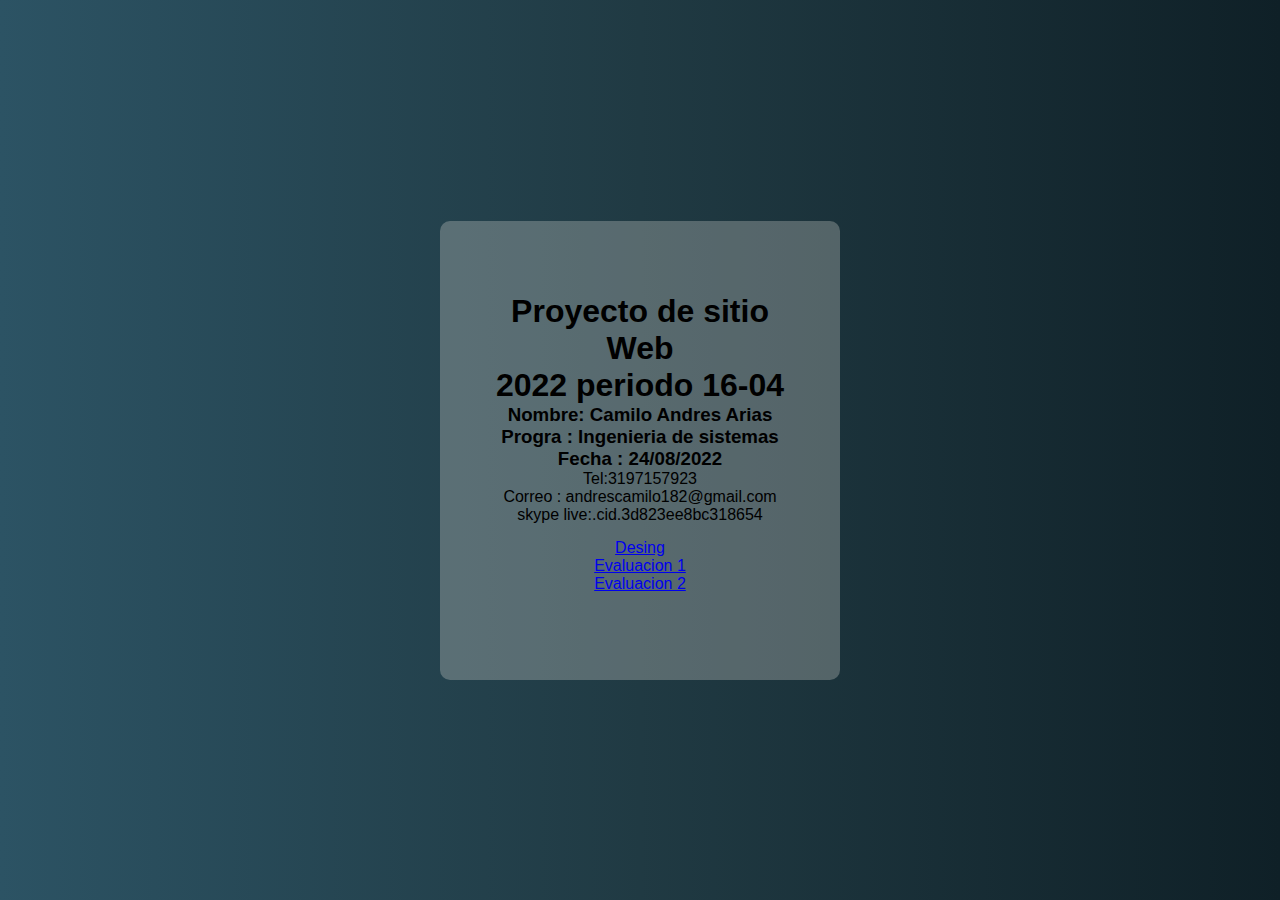
==== Index.html @ 2ba719a5 "Arias" ====
<!DOCTYPE html>
<html lang="en">

<head>
    <meta charset="UTF-8">
    <meta http-equiv="X-UA-Compatible" content="IE=edge">
    <meta name="viewport" content="width=device-width, initial-scale=1.0">
    <link rel="stylesheet" href="/style.css">

    <title>Inicio</title>
</head>

<body>

    <div>
        <h1>Proyecto de sitio Web <br>
            2022 periodo 16-04

        </h1>
        <h3>
            Nombre: Camilo Andres Arias <br>
            Progra : Ingenieria de sistemas <br>
            Fecha : 24/08/2022 <br>

        </h3>

        <p>
            Tel:3197157923 <br>
            Correo : andrescamilo182@gmail.com <br>
            skype live:.cid.3d823ee8bc318654 <br>

        </p>
        <section>
            <nav>

                <ul >
                    <li>
                        <a href="/Fase2/index.html">Desing</a>
                    </li>
                    <li>
                        <a href="/Fase4/evaluacion1.html">Evaluacion 1</a>
                    <li>
                        <a href="/Fase4/evaluacion 2.html">Evaluacion 2</a>
                    </li>


                </ul>

            </nav>
        </section>
    </div>

</body>

</html>
---- style.css ----
* {
    margin: 0;
    padding: 0;
    box-sizing: border-box;
}
body {
    font-family: 'Roboto', sans-serif;
    display: flex;
    min-height: 100vh;
    background: #0F2027;  /* fallback for old browsers */
    background: -webkit-linear-gradient(to right, #2C5364, #203A43, #0F2027);  /* Chrome 10-25, Safari 5.1-6 */
    background: linear-gradient(to right, #2C5364, #203A43, #0F2027); /* W3C, IE 10+/ Edge, Firefox 16+, Chrome 26+, Opera 12+, Safari 7+ */
    
    
}
div {
    background-color: rgba(238, 234, 227, 0.274);
    margin: auto;
    width: 90%;
    max-width: 400px;
    padding: 4.5em 3em;
    border-radius: 10px;
    box-shadow: 0 5px 10px -5px rgb(0, 0, 0 / 30%);
    text-align: center;

}
ul
{
   
    padding: 15px 20px;
    list-style:none;
 
}
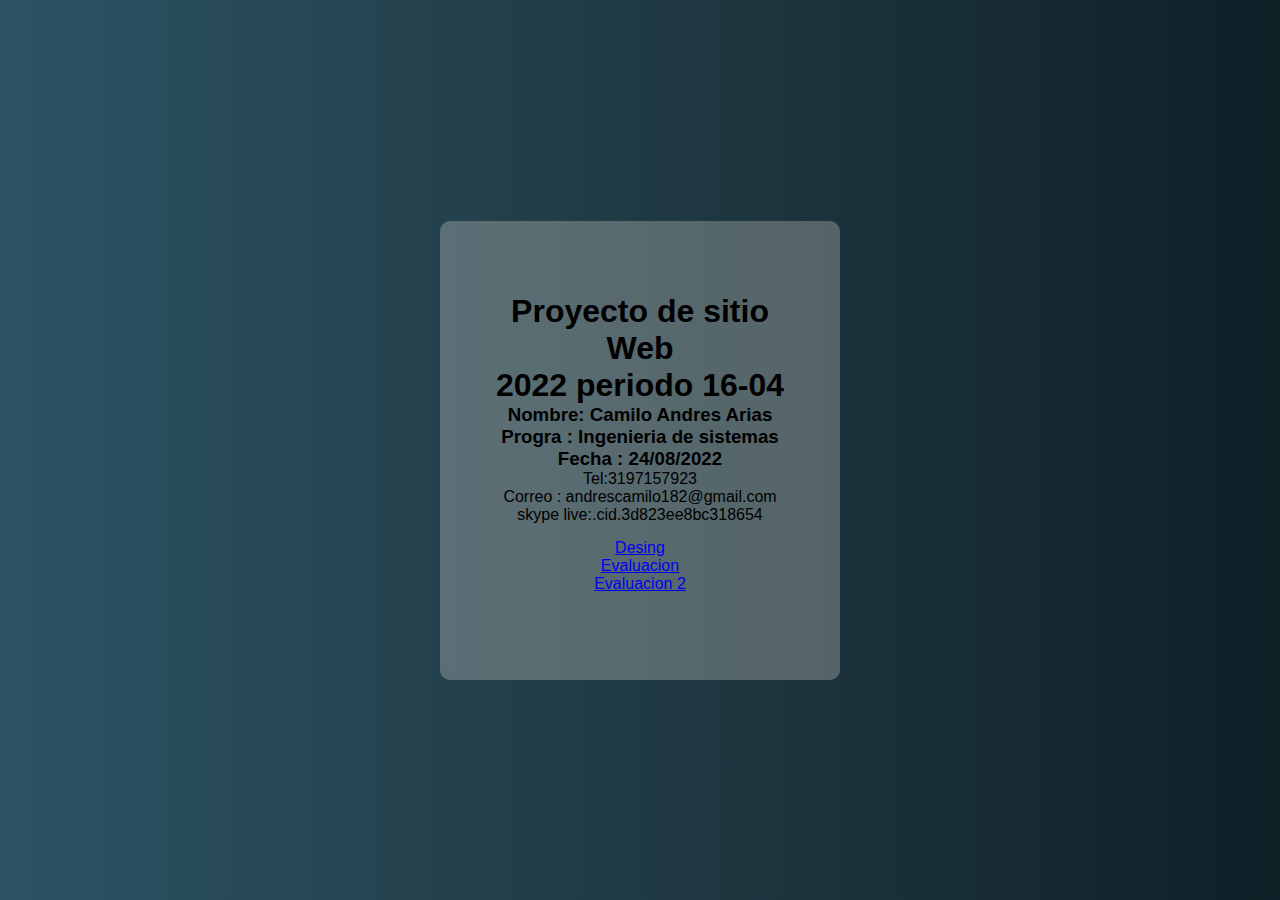
==== commit 73caf705: "Update Index.html" ====
--- a/Index.html
+++ b/Index.html
@@ -5,7 +5,7 @@
     <meta charset="UTF-8">
     <meta http-equiv="X-UA-Compatible" content="IE=edge">
     <meta name="viewport" content="width=device-width, initial-scale=1.0">
-    <link rel="stylesheet" href="/style.css">
+    <link rel="stylesheet" href="style.css">
 
     <title>Inicio</title>
 </head>
@@ -38,7 +38,7 @@
                         <a href="/Fase2/index.html">Desing</a>
                     </li>
                     <li>
-                        <a href="/Fase4/evaluacion1.html">Evaluacion 1</a>
+                        <a href="/Fase4/evaluacion1.html">Evaluacion </a>
                     <li>
                         <a href="/Fase4/evaluacion 2.html">Evaluacion 2</a>
                     </li>
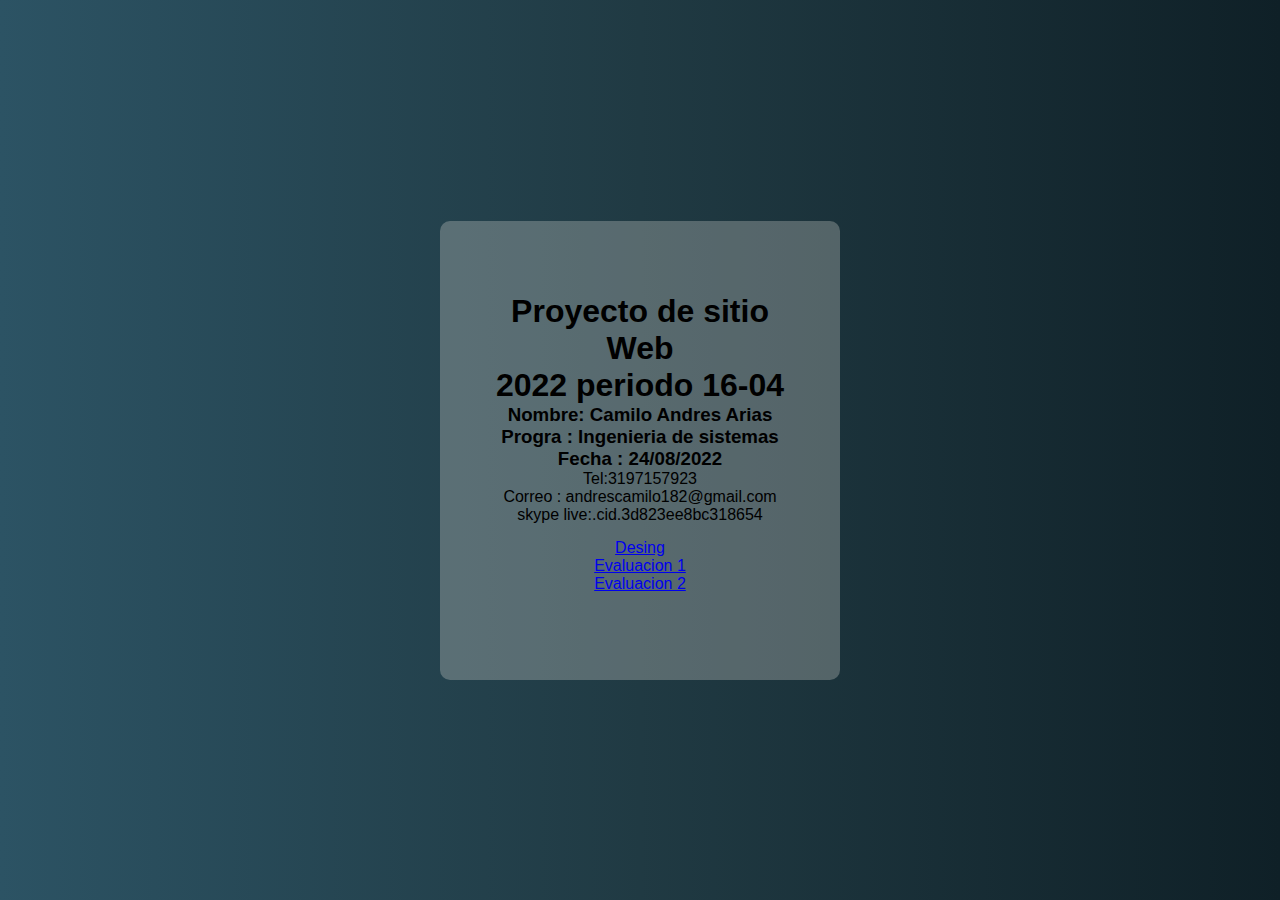
==== commit 561e86f6: "Update Index.html" ====
--- a/Index.html
+++ b/Index.html
@@ -38,7 +38,7 @@
                         <a href="/Fase2/index.html">Desing</a>
                     </li>
                     <li>
-                        <a href="/Fase4/evaluacion1.html">Evaluacion </a>
+                        <a href="/Fase4/evaluacion1.html">Evaluacion 1</a>
                     <li>
                         <a href="/Fase4/evaluacion 2.html">Evaluacion 2</a>
                     </li>
